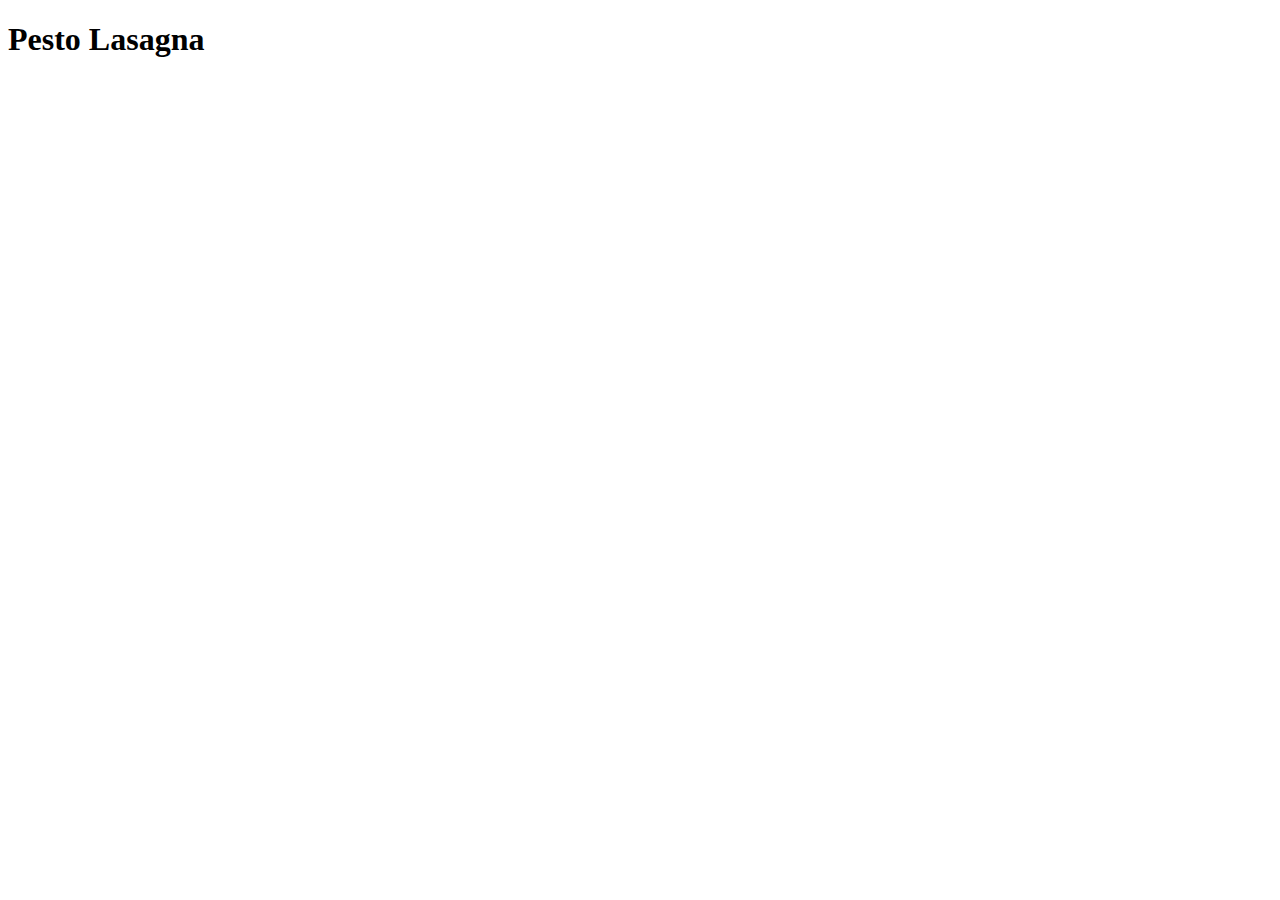
==== Recipes/lasagna.html @ 3903753c "added recipes directory and new lasagna page" ====
<!DOCTYPE html>
<html lang="en">
<head>
    <meta charset="UTF-8">
    <meta http-equiv="X-UA-Compatible" content="IE=edge">
    <meta name="viewport" content="width=device-width, initial-scale=1.0">
    <title>Document</title>
</head>
<body>
    <h1>Pesto Lasagna</h1>
    <!--https://www.allrecipes.com/recipe/23425/pesto-lasagna/-->

</body>
</html>
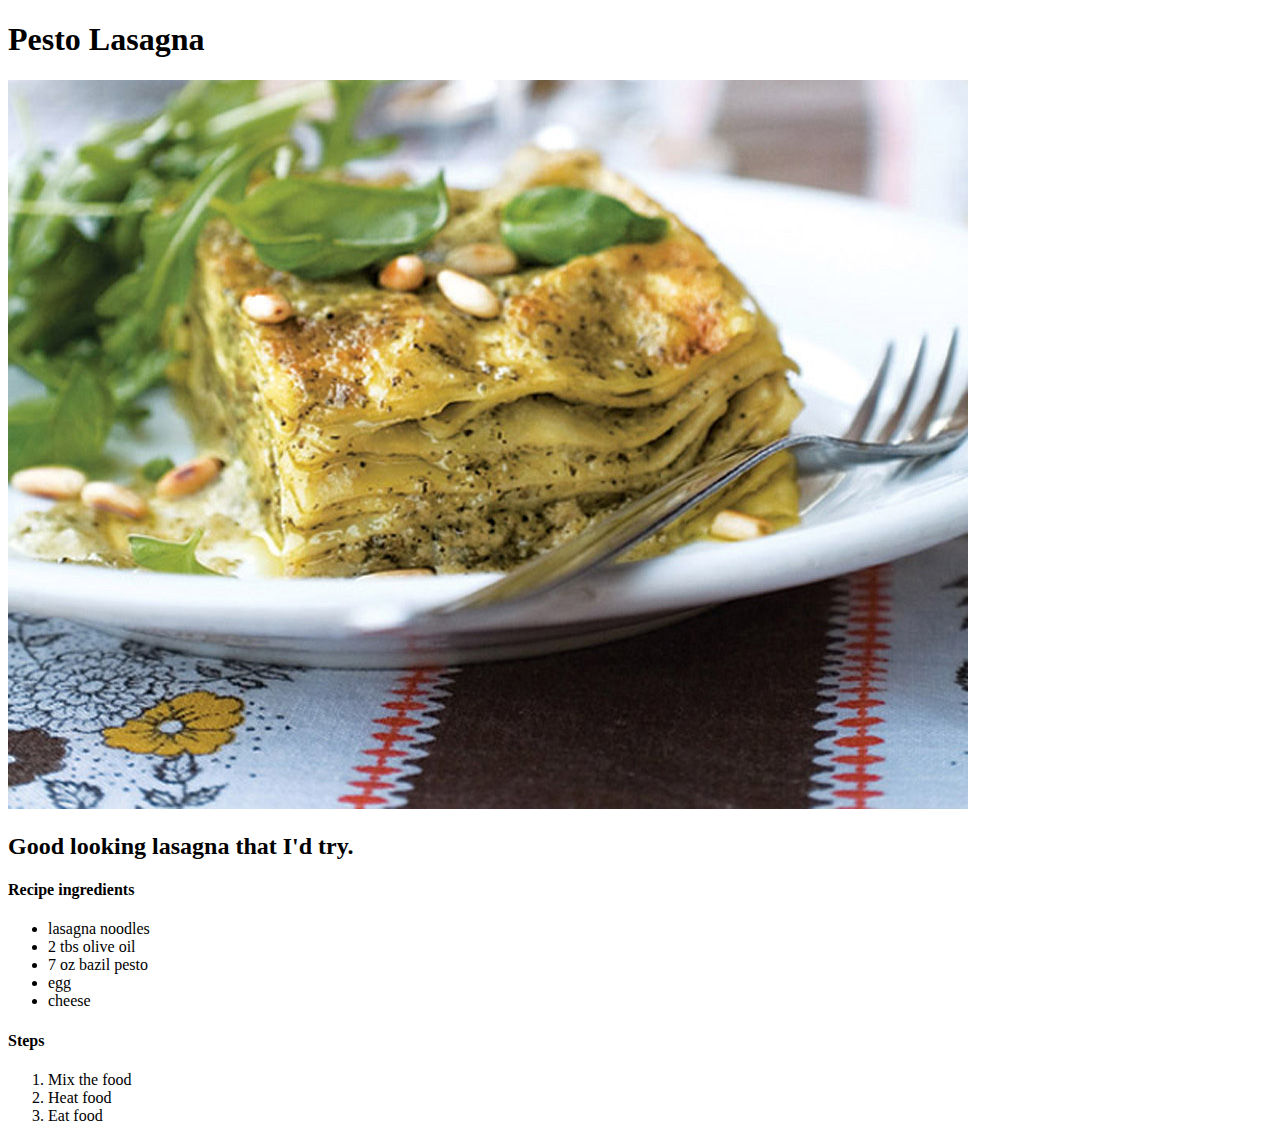
==== commit 23b22d69: "completed the lasagna page for now" ====
--- a/Recipes/lasagna.html
+++ b/Recipes/lasagna.html
@@ -9,6 +9,22 @@
 <body>
     <h1>Pesto Lasagna</h1>
     <!--https://www.allrecipes.com/recipe/23425/pesto-lasagna/-->
+    <img src="./pestoLasagna.jpg" alt="Some edible lasagna">
+    <h2>Good looking lasagna that I'd try.</h2>
+    <h4>Recipe ingredients</h4>
+    <ul>
+        <li>lasagna noodles</li>
+        <li>2 tbs olive oil</li>
+        <li>7 oz bazil pesto</li>
+        <li>egg</li>
+        <li>cheese</li>
+    </ul>
+    <h4>Steps</h4>
+    <ol>
+        <li>Mix the food</li>
+        <li>Heat food</li>
+        <li>Eat food</li>
+    </ol>
 
 </body>
 </html>